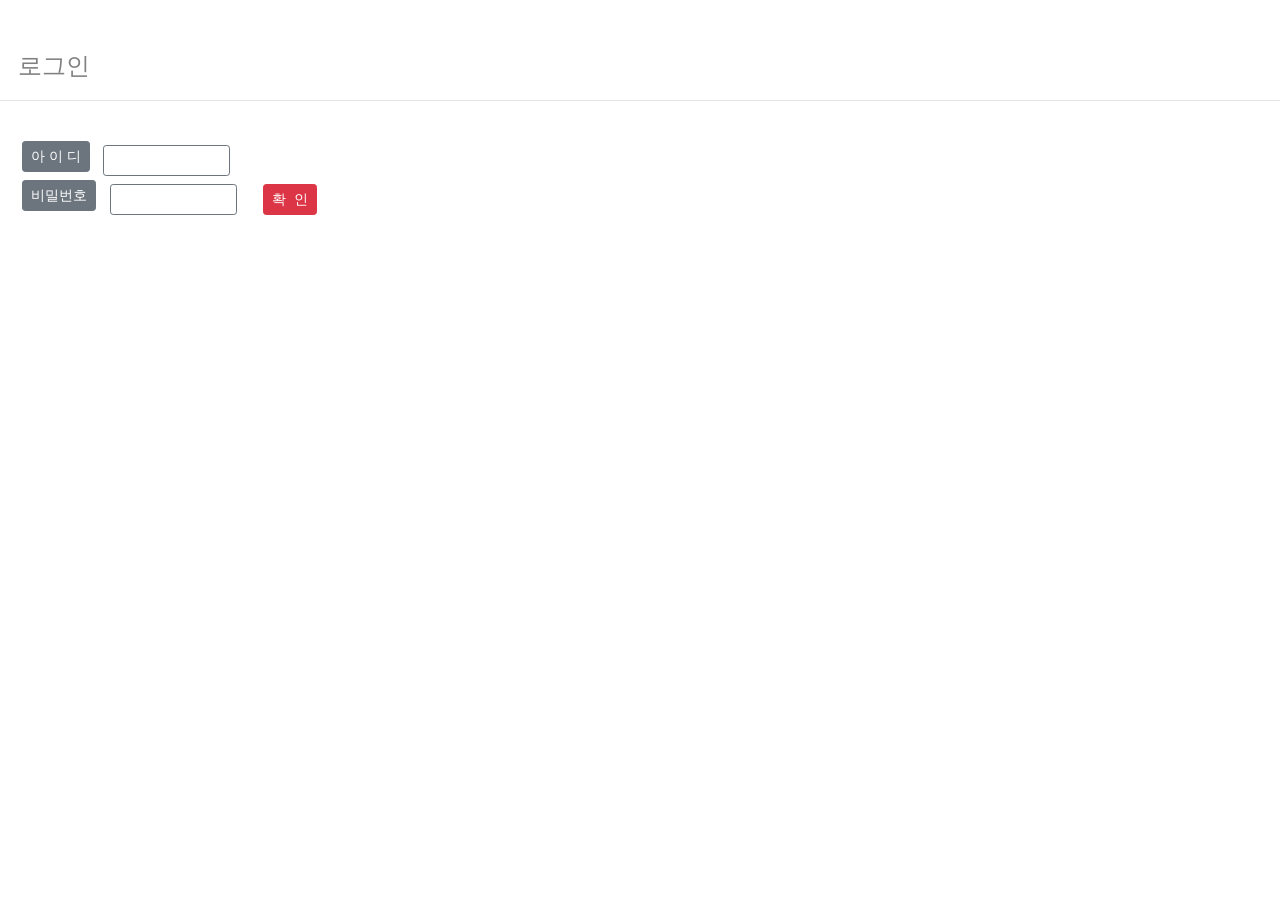
==== ExpressExample_dadasoft_ex/public/login2.html @ d8d30a3a "first" ====
<!DOCTYPE html>
<html>
		<head>
		<meta charset="UTF-8">
		<title>로그인 테스트</title>
		<meta name="viewport" content="width=device-width, height=device-height, initial-scale=1">
		<!--추가1-->
		<link rel="stylesheet" href="https://maxcdn.bootstrapcdn.com/bootstrap/4.3.1/css/bootstrap.min.css">
		<script src="https://ajax.googleapis.com/ajax/libs/jquery/3.4.1/jquery.min.js"></script>
		<script src="https://cdnjs.cloudflare.com/ajax/libs/popper.js/1.16.0/umd/popper.min.js"></script>
		<script src="https://maxcdn.bootstrapcdn.com/bootstrap/4.3.1/js/bootstrap.min.js"></script>
		<!--추가1-->
		</head>
		<body>
				<br><br>
				&nbsp;&nbsp;&nbsp;&nbsp;<font size =5 color =gray>로그인</font>
				<hr>
				<form method="post" action="/process/login2">
						<br>&nbsp;&nbsp;&nbsp;&nbsp;
						<label class="btn btn-secondary btn-sm">아  이  디 </label>
						&nbsp;
						<input type="text" size ="12" name="id" class="btn btn-outline-secondary btn-sm"></input>
						<br>&nbsp;&nbsp;&nbsp;&nbsp;
						<label class="btn btn-secondary btn-sm">비밀번호</label>
						&nbsp;
						<input type="password" size ="12" name="password" class="btn btn-outline-secondary btn-sm"></input>
						&nbsp;&nbsp;&nbsp;&nbsp;
						<input type="submit" value="확  인" class="btn btn-danger btn-sm"></input>
				</form>
		</body>
</html>
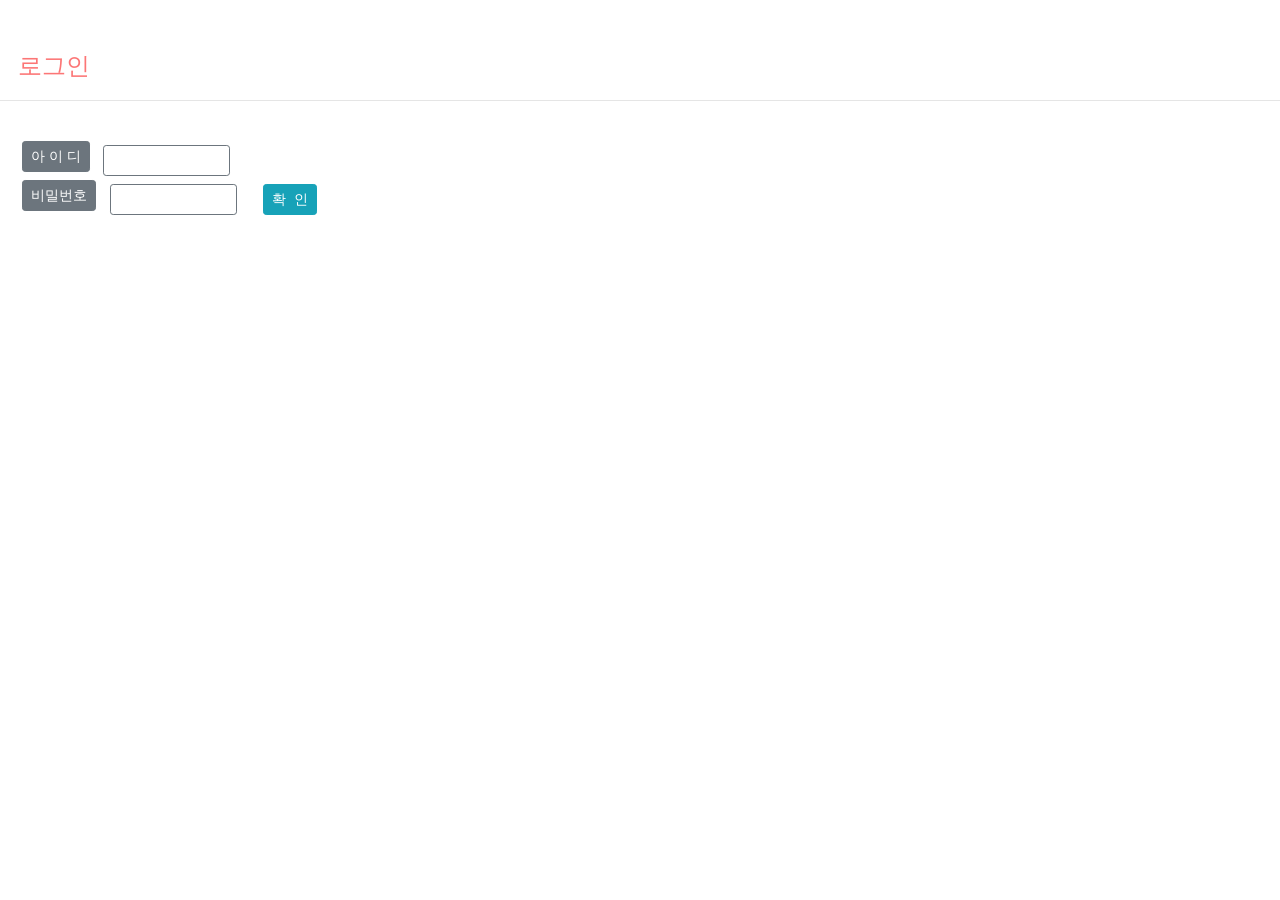
==== commit 7626218e: "first commit" ====
--- a/ExpressExample_dadasoft_ex/public/login2.html
+++ b/ExpressExample_dadasoft_ex/public/login2.html
@@ -13,7 +13,7 @@
 		</head>
 		<body>
 				<br><br>
-				&nbsp;&nbsp;&nbsp;&nbsp;<font size =5 color =gray>로그인</font>
+				&nbsp;&nbsp;&nbsp;&nbsp;<font size =5 color =#fc7676>로그인</font>
 				<hr>
 				<form method="post" action="/process/login2">
 						<br>&nbsp;&nbsp;&nbsp;&nbsp;
@@ -25,7 +25,7 @@
 						&nbsp;
 						<input type="password" size ="12" name="password" class="btn btn-outline-secondary btn-sm"></input>
 						&nbsp;&nbsp;&nbsp;&nbsp;
-						<input type="submit" value="확  인" class="btn btn-danger btn-sm"></input>
+						<input type="submit" value="확  인" class="btn btn-info btn-sm"></input>
 				</form>
 		</body>
 </html> 
